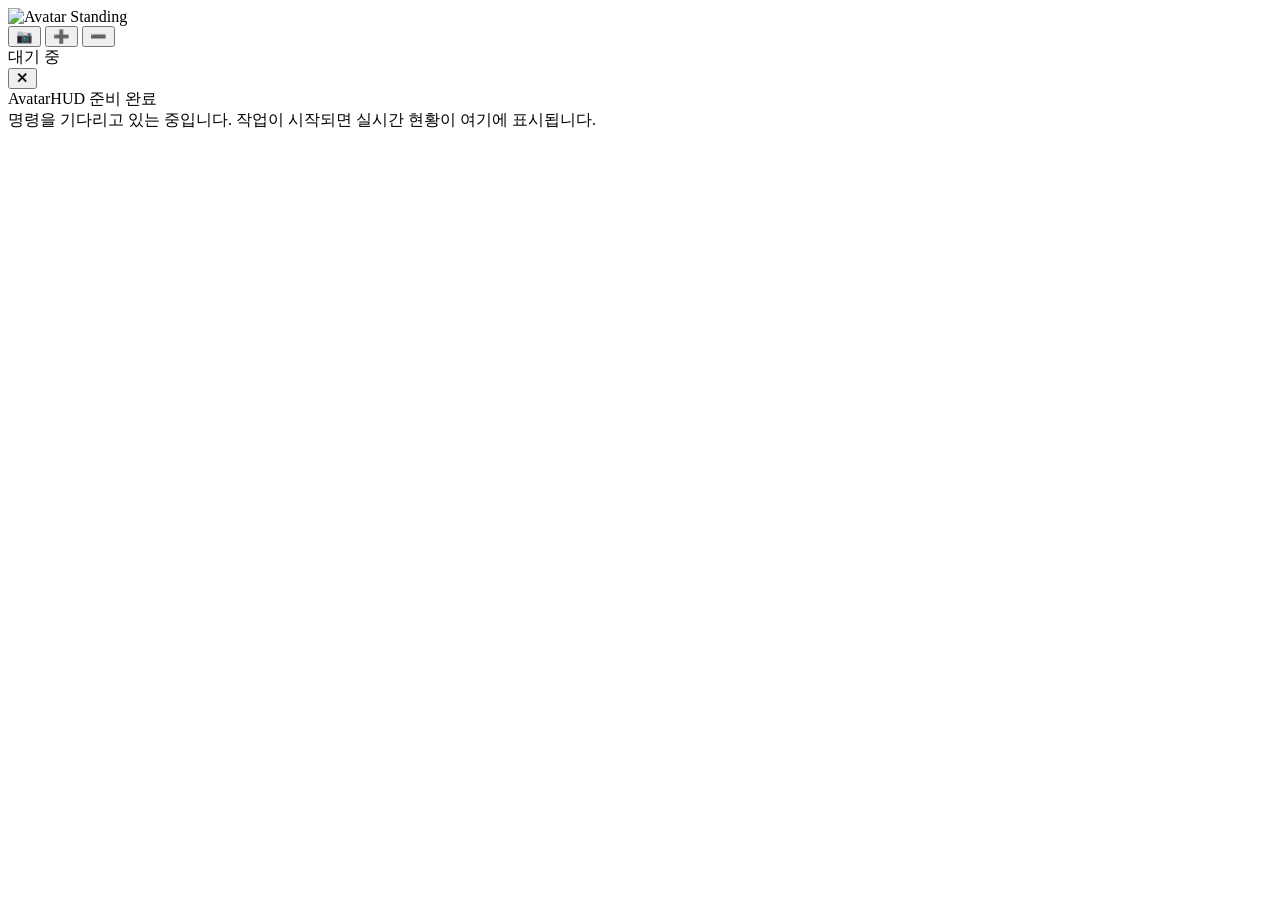
==== core/static/index.html @ 2d32b3a7 "Initial commit: AvatarHUD transparent standing desktop companion with Antigravity, Codex, and Claude" ====
<!DOCTYPE html>
<html lang="ko">
<head>
  <meta charset="UTF-8">
  <meta name="viewport" content="width=device-width, initial-scale=1.0">
  <title>AvatarHUD</title>
  <link rel="stylesheet" href="/static/style.css">
</head>
<body>
  <div id="hud-container">
    <!-- Standing Avatar Character -->
    <div id="avatar-wrapper" class="pywebview-drag-region" title="드래그하여 이동 / 마우스 휠로 크기 조절">
      <img id="avatar-img" src="/static/default_avatar.png" alt="Avatar Standing" draggable="false">
      <div class="avatar-controls">
        <button id="btn-change-avatar" title="캐릭터 이미지 변경">📷</button>
        <button id="btn-scale-up" title="확대 (+)">➕</button>
        <button id="btn-scale-down" title="축소 (-)">➖</button>
      </div>
      <input type="file" id="avatar-file-input" accept="image/png,image/webp,image/gif" style="display: none;">
    </div>

    <!-- Speech Bubble Overlay -->
    <div id="speech-bubble" class="speech-bubble status-idle">
      <div class="bubble-arrow"></div>
      
      <div class="bubble-header">
        <div class="status-badge" id="status-badge">
          <span class="status-indicator"></span>
          <span class="status-text" id="status-text">대기 중</span>
        </div>
        <div class="step-badge" id="step-badge" style="display: none;"></div>
        <button id="btn-minimize-bubble" class="btn-icon" title="말풍선 접기">✕</button>
      </div>

      <div class="bubble-body">
        <div class="bubble-title" id="bubble-title">AvatarHUD 준비 완료</div>
        <div class="bubble-message" id="bubble-message">명령을 기다리고 있는 중입니다. 작업이 시작되면 실시간 현황이 여기에 표시됩니다.</div>
      </div>

      <div class="bubble-footer">
        <span class="elapsed-time" id="elapsed-time"></span>
        <span class="timestamp" id="timestamp"></span>
      </div>
    </div>
  </div>

  <script src="/static/app.js"></script>
</body>
</html>
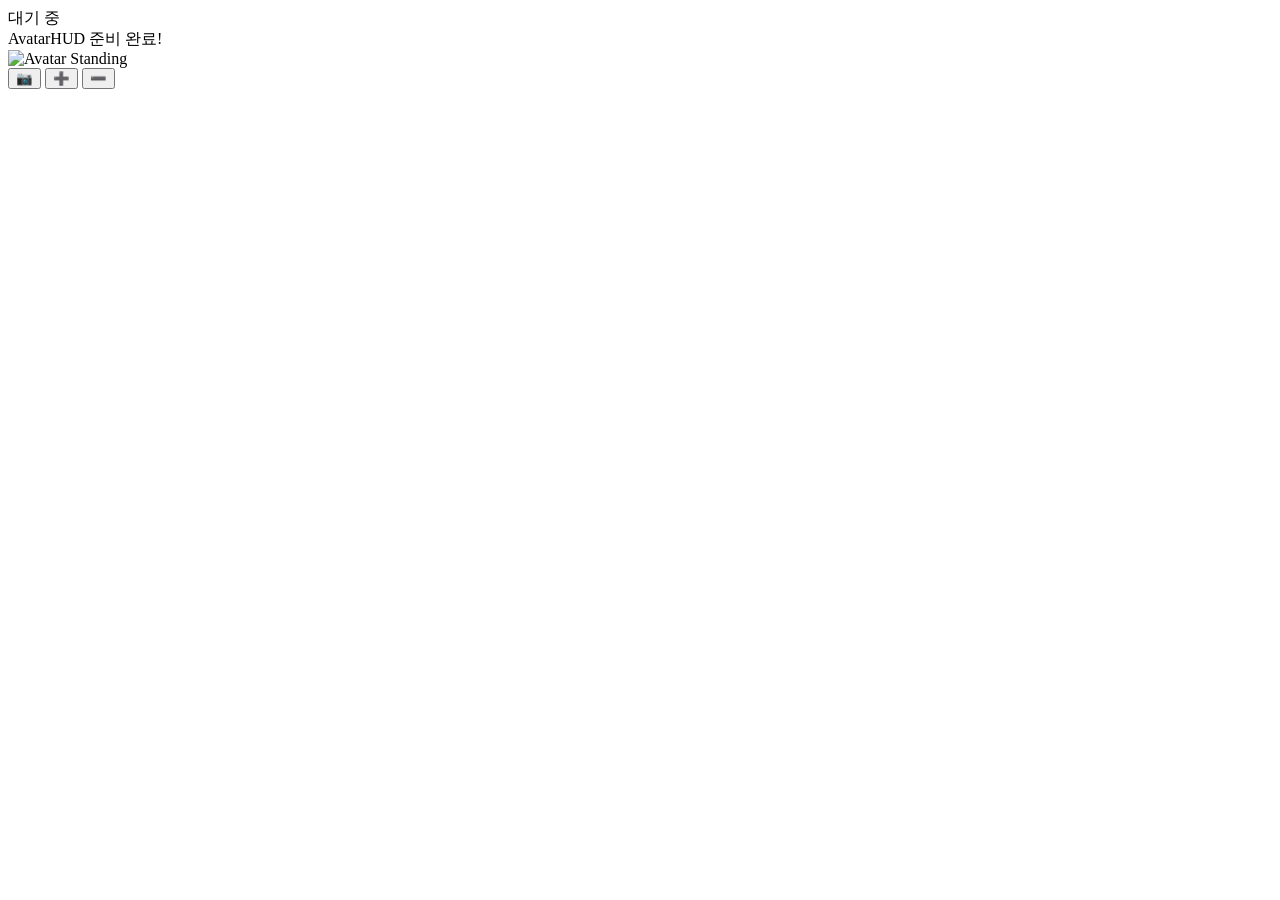
==== commit cc8c3b96: "Update speech bubble style to exactly match antiy-zunda clean white UI" ====
--- a/core/static/index.html
+++ b/core/static/index.html
@@ -8,6 +8,20 @@
 </head>
 <body>
   <div id="hud-container">
+    <!-- Clean Pure White Speech Bubble (antiy-zunda style) -->
+    <div id="speech-bubble" class="speech-bubble show status-idle">
+      <div class="bubble-header">
+        <span class="status-badge" id="status-badge">
+          <span class="status-indicator"></span>
+          <span class="status-text" id="status-text">대기 중</span>
+        </span>
+        <span class="step-badge" id="step-badge" style="display: none;"></span>
+        <span class="elapsed-badge" id="elapsed-time" style="display: none;"></span>
+      </div>
+      <div id="bubble-text" class="bubble-text">AvatarHUD 준비 완료!</div>
+      <div class="bubble-arrow"></div>
+    </div>
+
     <!-- Standing Avatar Character -->
     <div id="avatar-wrapper" class="pywebview-drag-region" title="드래그하여 이동 / 마우스 휠로 크기 조절">
       <img id="avatar-img" src="/static/default_avatar.png" alt="Avatar Standing" draggable="false">
@@ -18,30 +32,6 @@
       </div>
       <input type="file" id="avatar-file-input" accept="image/png,image/webp,image/gif" style="display: none;">
     </div>
-
-    <!-- Speech Bubble Overlay -->
-    <div id="speech-bubble" class="speech-bubble status-idle">
-      <div class="bubble-arrow"></div>
-      
-      <div class="bubble-header">
-        <div class="status-badge" id="status-badge">
-          <span class="status-indicator"></span>
-          <span class="status-text" id="status-text">대기 중</span>
-        </div>
-        <div class="step-badge" id="step-badge" style="display: none;"></div>
-        <button id="btn-minimize-bubble" class="btn-icon" title="말풍선 접기">✕</button>
-      </div>
-
-      <div class="bubble-body">
-        <div class="bubble-title" id="bubble-title">AvatarHUD 준비 완료</div>
-        <div class="bubble-message" id="bubble-message">명령을 기다리고 있는 중입니다. 작업이 시작되면 실시간 현황이 여기에 표시됩니다.</div>
-      </div>
-
-      <div class="bubble-footer">
-        <span class="elapsed-time" id="elapsed-time"></span>
-        <span class="timestamp" id="timestamp"></span>
-      </div>
-    </div>
   </div>
 
   <script src="/static/app.js"></script>
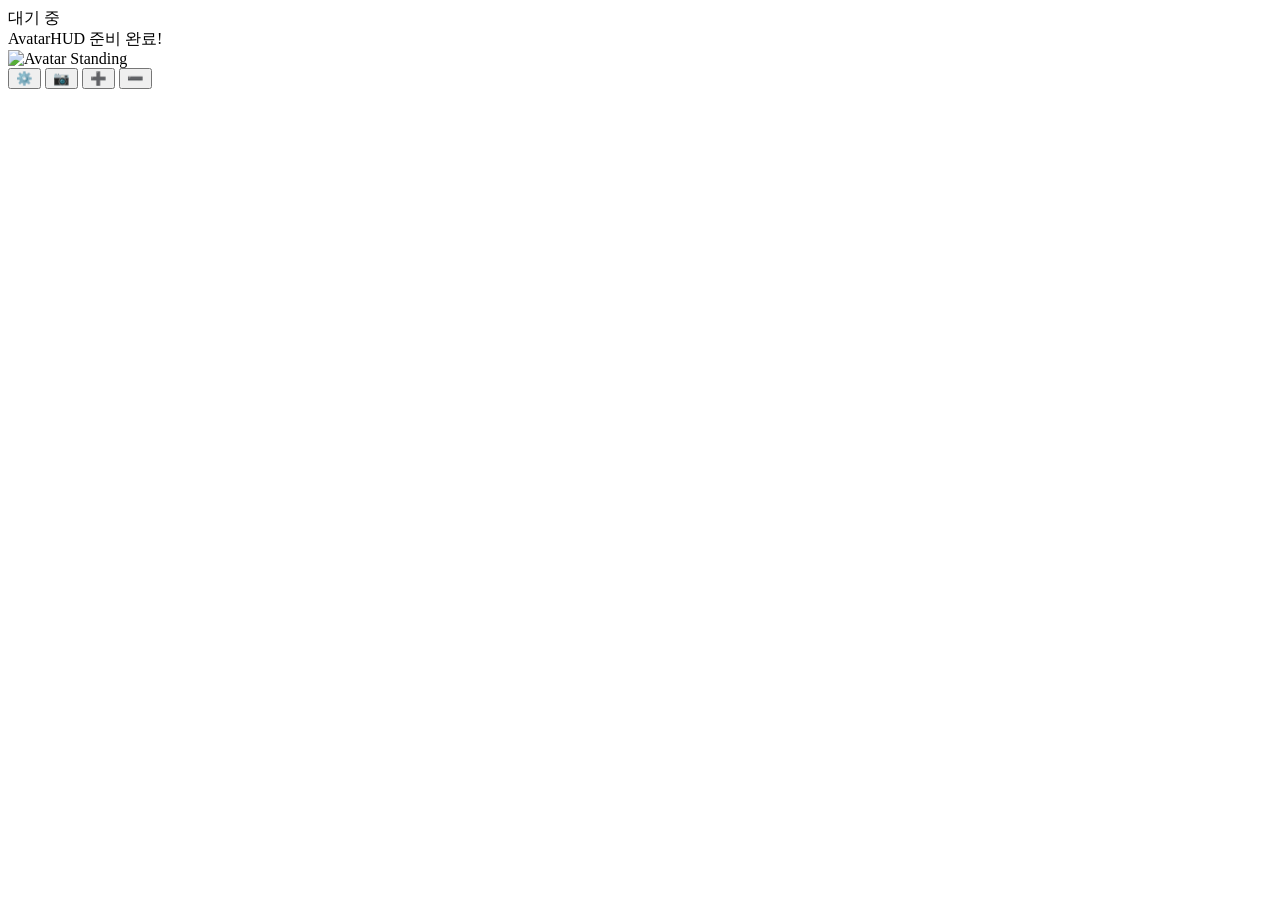
==== commit 2a8da424: "Add graphical Settings window with drag-and-drop avatar upload & live preview" ====
--- a/core/static/index.html
+++ b/core/static/index.html
@@ -23,9 +23,10 @@
     </div>
 
     <!-- Standing Avatar Character -->
-    <div id="avatar-wrapper" class="pywebview-drag-region" title="드래그하여 이동 / 마우스 휠로 크기 조절">
+    <div id="avatar-wrapper" class="pywebview-drag-region" title="드래그하여 이동 / 마우스 휠로 크기 조절 / 우클릭 시 설정">
       <img id="avatar-img" src="/static/default_avatar.png" alt="Avatar Standing" draggable="false">
       <div class="avatar-controls">
+        <button id="btn-settings" title="환경설정 열기">⚙️</button>
         <button id="btn-change-avatar" title="캐릭터 이미지 변경">📷</button>
         <button id="btn-scale-up" title="확대 (+)">➕</button>
         <button id="btn-scale-down" title="축소 (-)">➖</button>
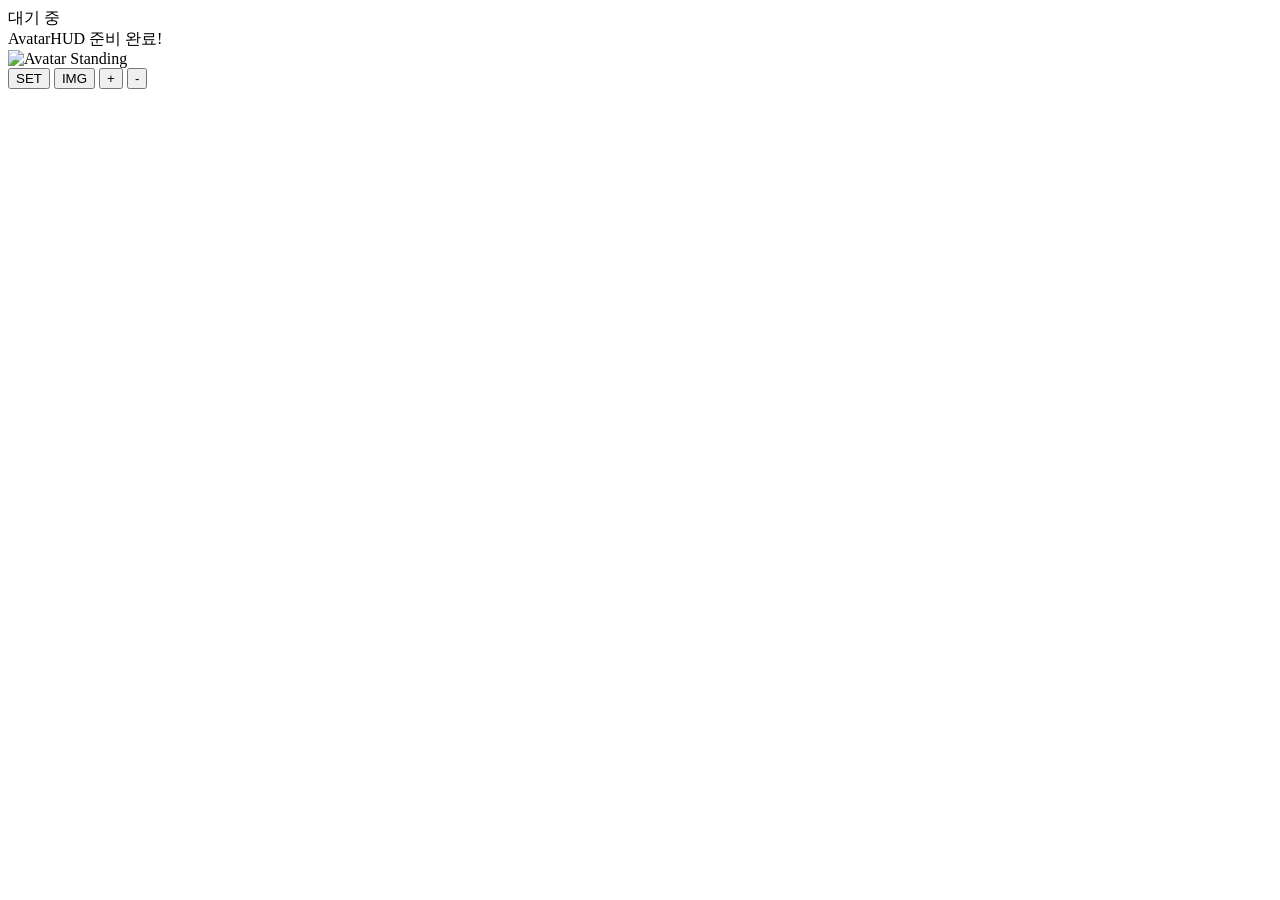
==== commit b503f072: "Remove all emojis and emoticons across the entire project" ====
--- a/core/static/index.html
+++ b/core/static/index.html
@@ -26,10 +26,10 @@
     <div id="avatar-wrapper" class="pywebview-drag-region" title="드래그하여 이동 / 마우스 휠로 크기 조절 / 우클릭 시 설정">
       <img id="avatar-img" src="/static/default_avatar.png" alt="Avatar Standing" draggable="false">
       <div class="avatar-controls">
-        <button id="btn-settings" title="환경설정 열기">⚙️</button>
-        <button id="btn-change-avatar" title="캐릭터 이미지 변경">📷</button>
-        <button id="btn-scale-up" title="확대 (+)">➕</button>
-        <button id="btn-scale-down" title="축소 (-)">➖</button>
+        <button id="btn-settings" title="환경설정 열기">SET</button>
+        <button id="btn-change-avatar" title="캐릭터 이미지 변경">IMG</button>
+        <button id="btn-scale-up" title="확대 (+)">+</button>
+        <button id="btn-scale-down" title="축소 (-)">-</button>
       </div>
       <input type="file" id="avatar-file-input" accept="image/png,image/webp,image/gif" style="display: none;">
     </div>
